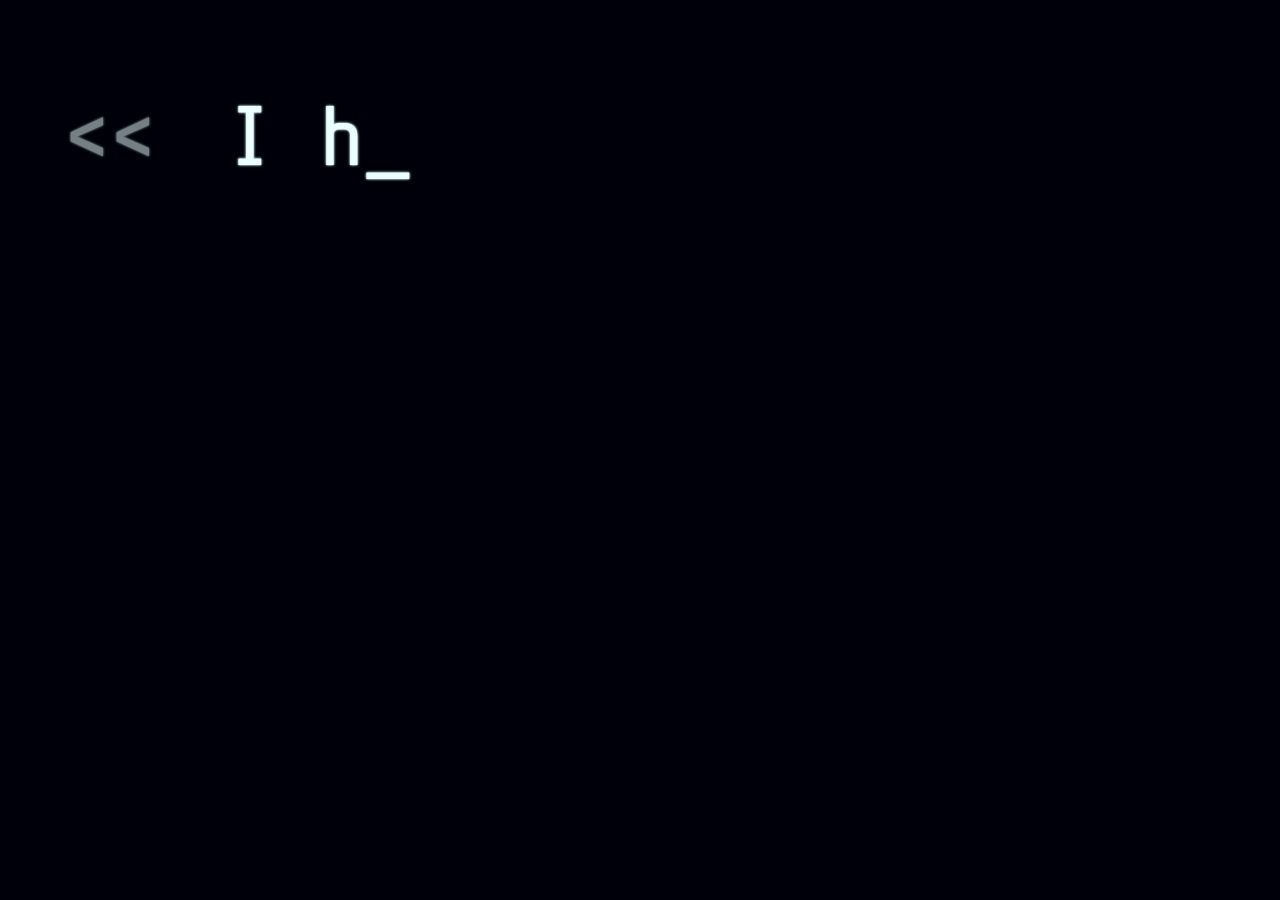
==== gateway530.html @ 1c56725b "Add files via upload" ====
<!DOCTYPE html>
<html lang="en">
<head>
    <meta charset="UTF-8">
    <meta name="viewport" content="width=device-width, initial-scale=1.0">
    <link rel="stylesheet" href="style.css">
<link href="https://fonts.googleapis.com/css2?family=Cal+Sans&family=Encode+Sans:wght@100..900&family=Fira+Code:wght@300..700&family=Fira+Sans:ital,wght@0,100;0,200;0,300;0,400;0,500;0,600;0,700;0,800;0,900;1,100;1,200;1,300;1,400;1,500;1,600;1,700;1,800;1,900&family=Goudy+Bookletter+1911&family=Handjet:wght,ELSH@100..900,2&family=Inconsolata:wght@200..900&family=Josefin+Sans:ital,wght@0,100..700;1,100..700&family=Lato:ital,wght@0,100;0,300;0,400;0,700;0,900;1,100;1,300;1,400;1,700;1,900&family=Lexend+Deca:wght@100..900&family=Overpass+Mono:wght@300..700&family=PT+Sans+Narrow:wght@400;700&family=Pangolin&family=Share+Tech+Mono&display=swap" rel="stylesheet">    <title> Gateway 530</title>
</head>
<body>
   <div id="flash-screen"></div>
   <div id="app">
        <div id="flex-container">
                <div id="chat-container-1" class="neon-glow ">
                </div>
                <!--<div class="row">
                    <div class="column">
                    </div>
                    <div class="column">
                        <div id="chat-container-2"></div>
                    </div>
                </div> -->
        </div>
    </div>
    <script src="app.js"></script>
</body>
</html>
---- style.css ----
* {
    margin: 0;
    padding: 0;
    box-sizing: border-box;
}

html, body {
    height: 100%;
    background-color: rgb(0, 0, 11);
    color: azure;
    font-size: clamp(1.5rem, 2.3rem ,2.3rem);;
    font-family:"Share Tech Mono", serif;
}

#flex-container {
    display: flex;
    justify-content: center;
    align-items: center;
    height: 100vh;
}

.row {
    display: flex;
    flex-direction: row;
    width: 75%;
    height: 60vh;
    align-items: center;
}

.column {
    flex: 1;
    display: flex;
    flex-direction: column;
    height: 55%;
    border-style: dashed;
    border-color: aquamarine;
    padding: 1.5rem;
}

/* left column — text aligns left, bubbles push left */
.column:first-child {
    align-items: flex-start;
    text-align: left;
    margin-right: 2rem;
    align-self: flex-start; /* sits at top */
}

.column:last-child {
    align-items: flex-end;
    text-align: left; 
    align-self: flex-end; /* sits at bottom */
}
#chat-container-1{
    display: flex;
    height: 80vh;  
    gap: 0.5rem;
    width: 90vw;
    text-align: left; 
}
.typewriter-text::after {
    content: '_';
    animation: blink 0.7s step-start infinite;
}

@keyframes blink {
    0%, 100% { opacity: 1; }
    50%       { opacity: 0; }
}
.flicker-out {
    animation: flicker-out 0.5s ease-out forwards;
}

@keyframes flicker-out {
    0%   { opacity: 1; }
    20%  { opacity: 0; }
    35%  { opacity: 1; }
    55%  { opacity: 0; }
    70%  { opacity: 0.6; }
    85%  { opacity: 0; }
    100% { opacity: 0; }
}
/* Hide app during intro */
body.intro-active #app {
  visibility: hidden;
}

/* Flash overlay */
#flash-screen {
  position: fixed;
  inset: 0;
  background: rgba(213, 230, 243, 0.701);
  opacity: 0;
  pointer-events: none;
  z-index: 9999;
  transition: opacity 0.01s linear;
}

/* Blink state */
#flash-screen.visible {
  opacity: 1;
}

/* Fade out at end */
#flash-screen.hide {
  opacity: 0;
  transition: opacity 0.1s ease;
}
.neon-glow {
    color: rgba(240, 255, 255, 0.92);

    text-shadow:
        0 0 1px rgba(196, 227, 224, 0.741),
        0 0 2px rgba(173, 255, 255, 0.792),
        0 0 3px rgba(241, 255, 255, 0.928);

    transition:
        text-shadow 0.4s ease,
        opacity 0.4s ease;
}
.prompt {
    opacity: 0.5;
    margin-right: 0.3em;
}
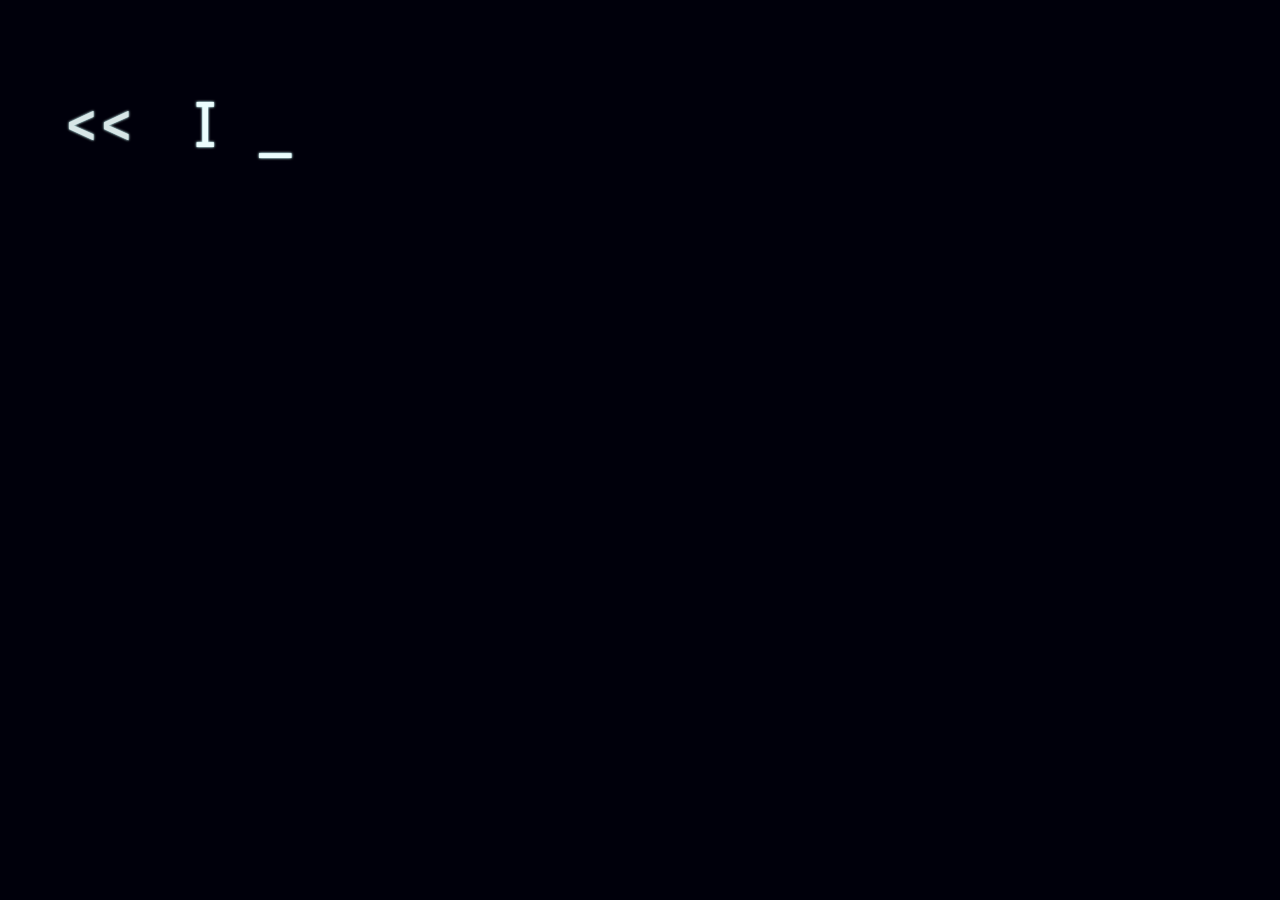
==== commit 8447bd8b: "Add files via upload" ====
--- a/gateway530.html
+++ b/gateway530.html
@@ -3,7 +3,13 @@
 <head>
     <meta charset="UTF-8">
     <meta name="viewport" content="width=device-width, initial-scale=1.0">
+    <meta http-equiv="refresh" content="5;url=https://example.com">
     <link rel="stylesheet" href="style.css">
+    <script>
+  if (performance.navigation.type === 1) {
+    window.location.href = 'index.html';
+  }
+</script>
 <link href="https://fonts.googleapis.com/css2?family=Cal+Sans&family=Encode+Sans:wght@100..900&family=Fira+Code:wght@300..700&family=Fira+Sans:ital,wght@0,100;0,200;0,300;0,400;0,500;0,600;0,700;0,800;0,900;1,100;1,200;1,300;1,400;1,500;1,600;1,700;1,800;1,900&family=Goudy+Bookletter+1911&family=Handjet:wght,ELSH@100..900,2&family=Inconsolata:wght@200..900&family=Josefin+Sans:ital,wght@0,100..700;1,100..700&family=Lato:ital,wght@0,100;0,300;0,400;0,700;0,900;1,100;1,300;1,400;1,700;1,900&family=Lexend+Deca:wght@100..900&family=Overpass+Mono:wght@300..700&family=PT+Sans+Narrow:wght@400;700&family=Pangolin&family=Share+Tech+Mono&display=swap" rel="stylesheet">    <title> Gateway 530</title>
 </head>
 <body>
--- a/style.css
+++ b/style.css
@@ -8,7 +8,7 @@
     height: 100%;
     background-color: rgb(0, 0, 11);
     color: azure;
-    font-size: clamp(1.5rem, 2.3rem ,2.3rem);;
+    font-size: clamp(0.8rem, 5vw, 2.3rem);
     font-family:"Share Tech Mono", serif;
 }
 
@@ -118,6 +118,7 @@
         opacity 0.4s ease;
 }
 .prompt {
-    opacity: 0.5;
+    opacity: 0.9;
     margin-right: 0.3em;
+    color: azure;
 }
